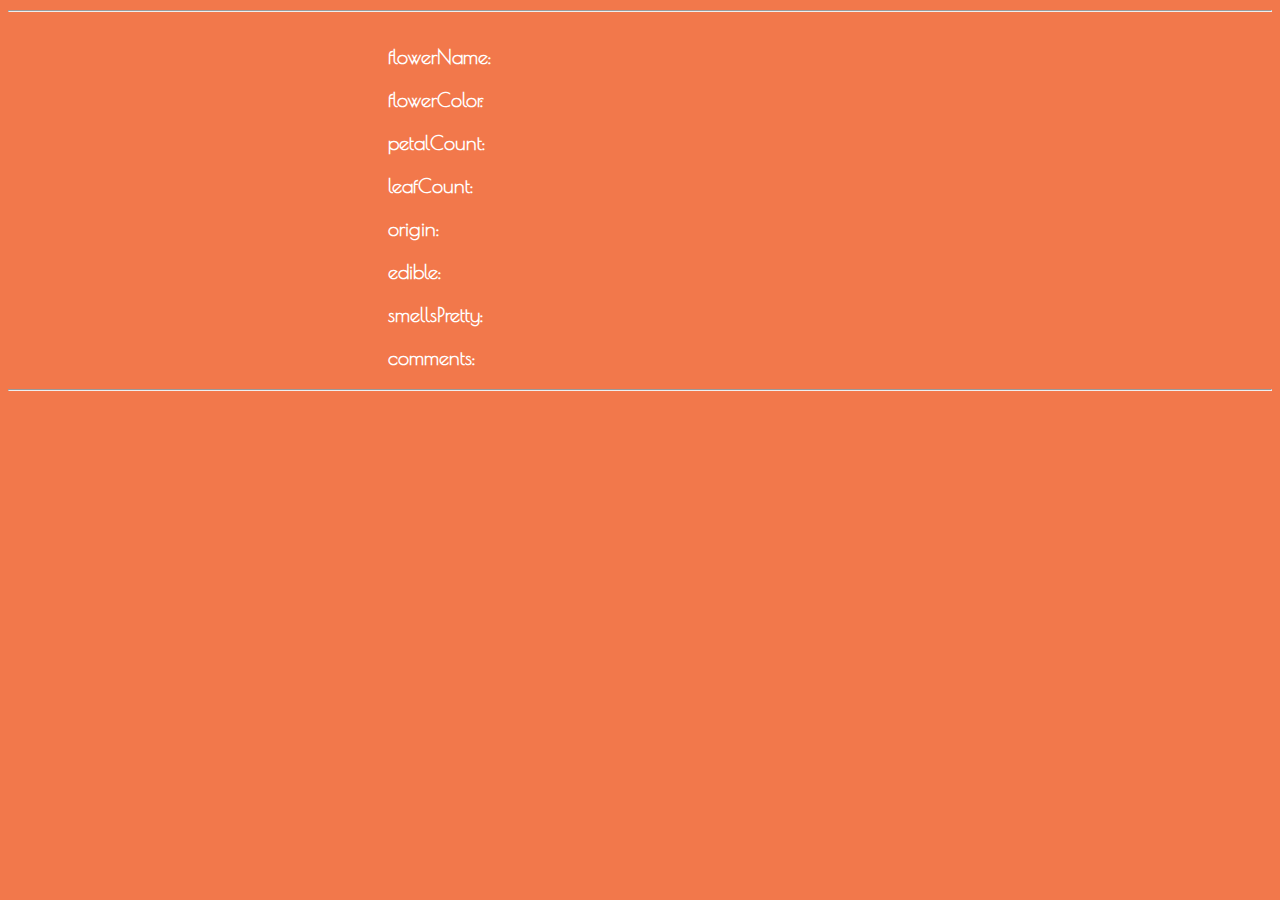
==== pretty-flowers/index.html @ c20ad649 "Initial commit" ====
<!DOCTYPE html>
<html>
  <head>
    <link rel="shortcut icon" href="http://i.imgur.com/6MtzE0u.png" />
    <meta charset="utf-8">
    <link rel="stylesheet" href="flower.css">
       <link href='http://fonts.googleapis.com/css?family=Poiret+One' rel='stylesheet' type='text/css'>
    <title>Pretty Flowers</title>

    <!-- VENDOR SCRIPTS -->
    <script src="https://ajax.googleapis.com/ajax/libs/jquery/1.10.2/jquery.min.js"></script>

    <!-- APPLICATION JS-->
    <script src="flower.js"></script>
  </head>
  <body>
    <header>
    </header>
    <hr>
    <div class="column">
      <div id="image"></div>
      <ul>
        <li id="name">flowerName:</li>
        <li id="color">flowerColor:</li>
        <li id="petals">petalCount:</li>
        <li id="leaves">leafCount:</li>
        <li id="origin">origin:</li>
        <li id="eat">edible:</li>
        <li id="smell">smellsPretty:</li>
        <li id="comment">comments:</li>
      </ul>
    </div>
    <hr>
  </body>
</html>
---- pretty-flowers/flower.css ----
header {
	background-color: #1E824C;
}
body {
  font-family: 'Poiret One', cursive;
  background-color: #F2784B;
  color: white;
  font-weight: bold;
  font-size: 20px;
}
.column {
  height: 355;
}
img {
  float: left;
  width: 350px;
  height: 350px;
  display: block;
  margin: auto;
}
ul {
	display: inline;
}
li {
	padding-left: 380px;
	margin-bottom: 20px;
}
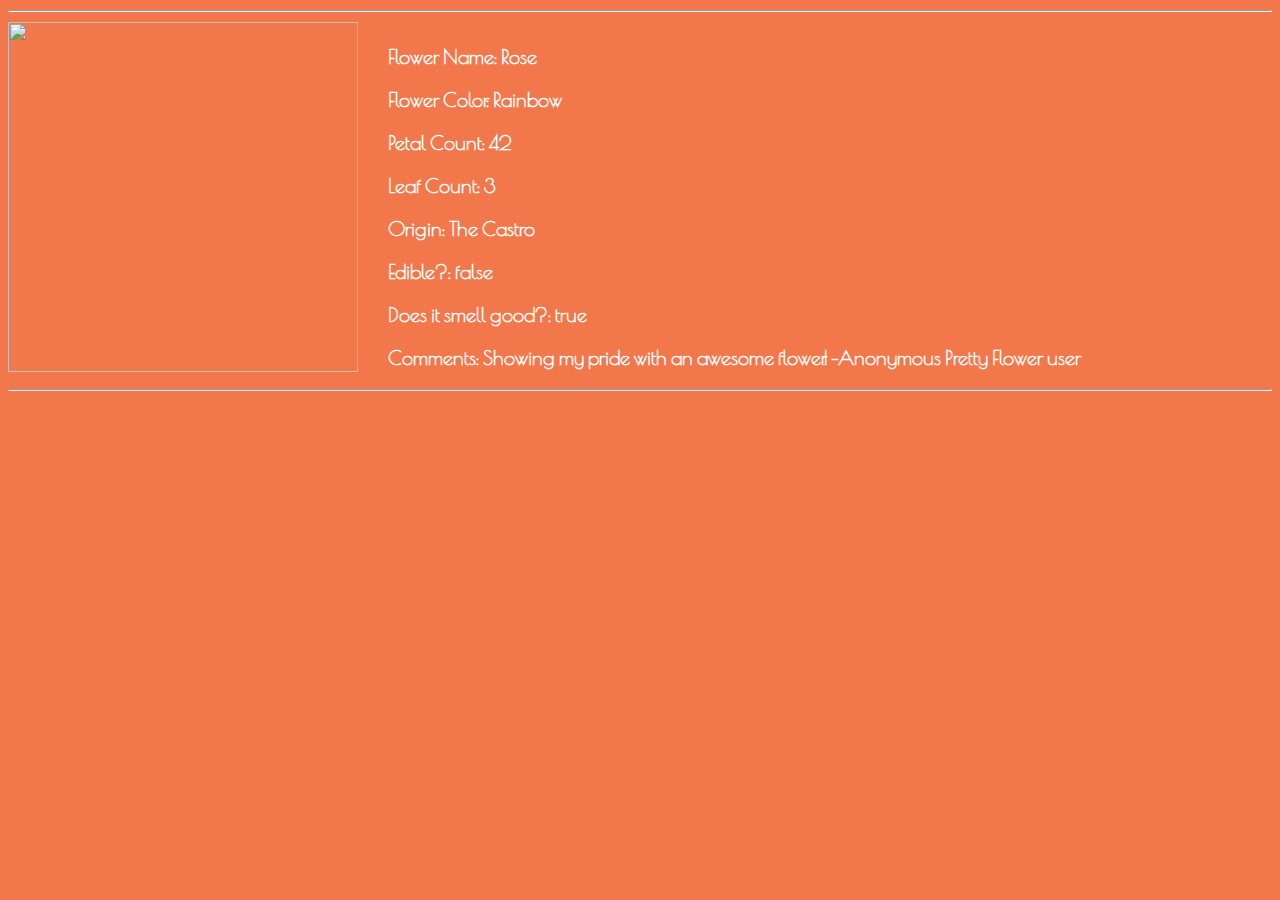
==== commit 804c28ec: "Appended user comments, images, and flower facts" ====
--- a/pretty-flowers/index.html
+++ b/pretty-flowers/index.html
@@ -20,16 +20,16 @@
     <div class="column">
       <div id="image"></div>
       <ul>
-        <li id="name">flowerName:</li>
-        <li id="color">flowerColor:</li>
-        <li id="petals">petalCount:</li>
-        <li id="leaves">leafCount:</li>
-        <li id="origin">origin:</li>
-        <li id="eat">edible:</li>
-        <li id="smell">smellsPretty:</li>
-        <li id="comment">comments:</li>
+        <li id="name">Flower Name:</li>
+        <li id="color">Flower Color:</li>
+        <li id="petals">Petal Count:</li>
+        <li id="leaves">Leaf Count:</li>
+        <li id="origin">Origin:</li>
+        <li id="eat">Edible?: </li>
+        <li id="smell">Does it smell good?: </li>
+        <li id="comment">Comments:</li>
       </ul>
     </div>
     <hr>
   </body>
-</html>
+</html>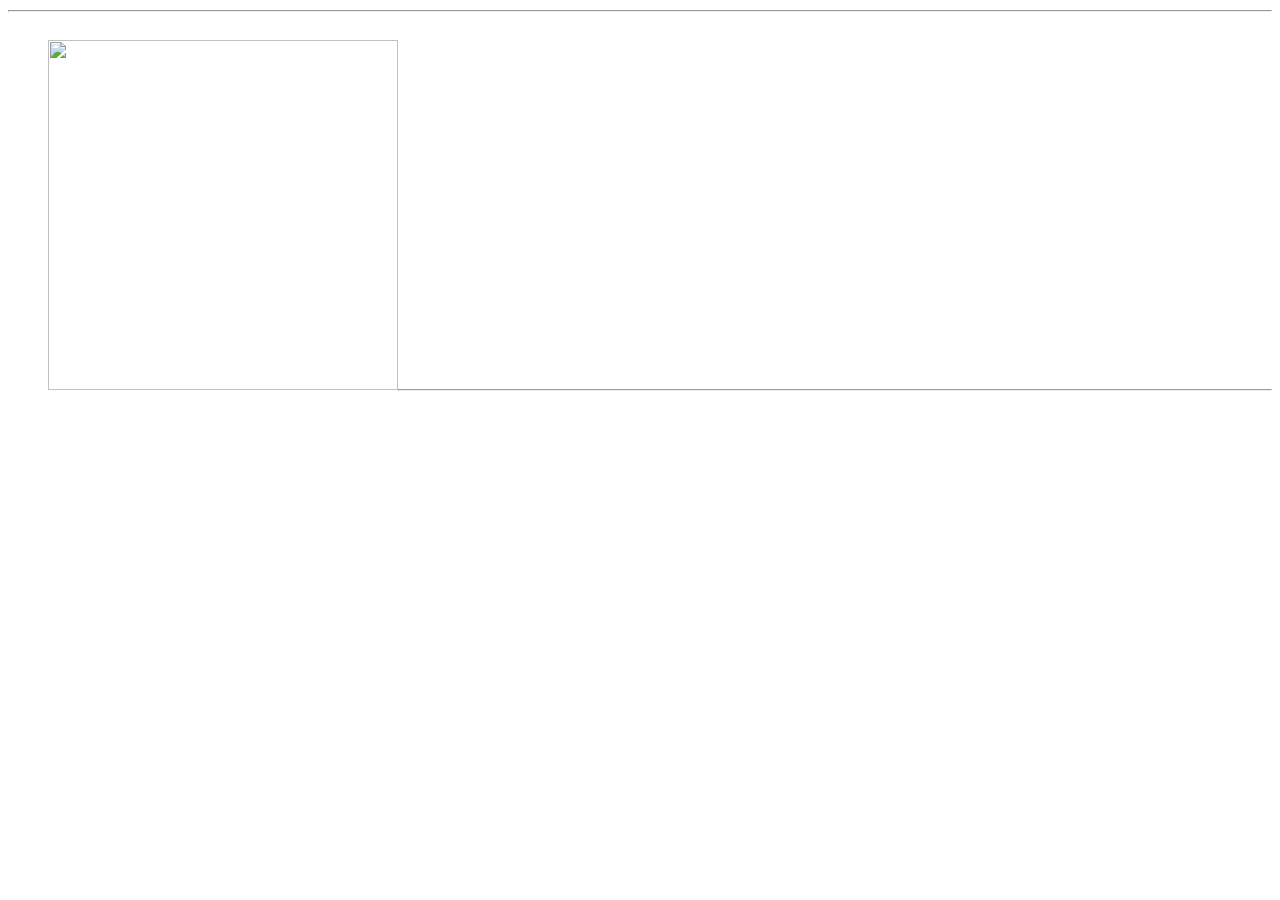
==== commit 0cb379c1: "Change to background and function arguments" ====
--- a/pretty-flowers/index.html
+++ b/pretty-flowers/index.html
@@ -26,7 +26,7 @@
         <li id="leaves">Leaf Count:</li>
         <li id="origin">Origin:</li>
         <li id="eat">Edible?: </li>
-        <li id="smell">Does it smell good?: </li>
+        <li id="smell">Smells good?: </li>
         <li id="comment">Comments:</li>
       </ul>
     </div>
--- a/pretty-flowers/flower.css
+++ b/pretty-flowers/flower.css
@@ -1,12 +1,13 @@
-header {
-	background-color: #1E824C;
-}
 body {
   font-family: 'Poiret One', cursive;
-  background-color: #F2784B;
   color: white;
   font-weight: bold;
   font-size: 20px;
+  background: url(
+    "http://free.bridal-shower-themes.com/img/b/l/black-and-white-background-with-flowers_2.jpg");
+  background-size: cover;
+  background-position: center;
+
 }
 .column {
   height: 355;
@@ -17,11 +18,13 @@
   height: 350px;
   display: block;
   margin: auto;
+  padding-left: 40px;
+  padding-top: 18px;
 }
 ul {
 	display: inline;
 }
 li {
-	padding-left: 380px;
+	padding-left: 430px;
 	margin-bottom: 20px;
 }